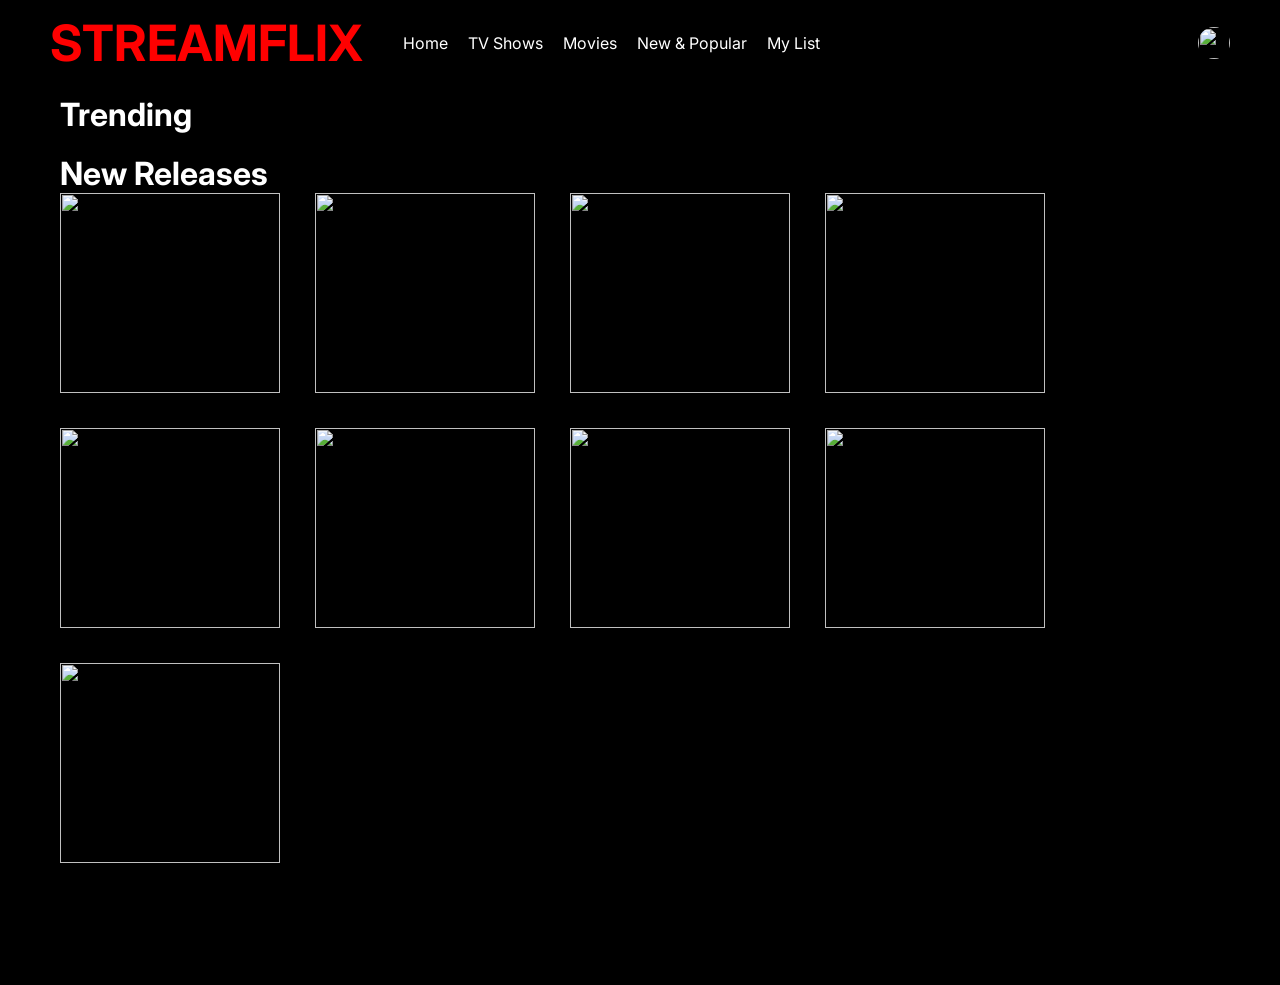
==== index.html @ b3ad477b "Rename UX A2.html to index.html" ====
<html lang="en">
<head>
    <meta charset="UTF-8">
    <meta name="viewport" content="width=device-width, initial-scale=1.0">
    <link rel="stylesheet" href="style.css">
    <link rel="preconnect" href="https://fonts.googleapis.com">
    <link href="https://fonts.googleapis.com/css2?family=Inter:ital,opsz,wght@0,14..32,100..900;1,14..32,100..900&display=swap" rel="stylesheet">
    <link rel="stylesheet" href="https://cdnjs.cloudflare.com/ajax/libs/font-awesome/7.0.1/css/all.min.css">
    <title>Streamflix</title>
</head>
<body>
    <div class="navbar">
        <div class="navbar-container">
            <div class="logo-container"><h1 class="logo">STREAMFLIX</h1></div>
            <div class="menu-container">
                <ul class="menu-list">
                    <li class="menu-list-item">Home</li>
                    <li class="menu-list-item">TV Shows</li>
                    <li class="menu-list-item">Movies</li>
                    <li class="menu-list-item">New & Popular</li>
                    <li class="menu-list-item">My List</li>
                </ul>
            </div>

            <div class="right-icons">
                <i class="navbar-icons fa-solid fa-magnifying-glass"></i>
                <i class="navbar-icons fa-bell"></i>
            </div>
            <div class="profile-container">
                <img class="pfp" src="imgs/blank pfp image.jpg" alt="">
            </div>
        </div>
    </div>

    <div class="container">
        <div class="content-container">
            <div class="new-movies-list">
                <h1 class="new-movies-title">Trending</h1>
                <div class="new-movies-wrapper">
                    <div class="new-movies">
                        <div class="new-movies-item">
                            <img class="new-movies-item-img" src="https://external-content.duckduckgo.com/iu/?u=https%3A%2F%2Fdavidkoepp.com%2Fwp-content%2Fthemes%2Fblankslate%2Fimages%2FMovie%2520Placeholder.jpg&f=1&nofb=1&ipt=322d9ce99c3fa051d58cf9ee9ae0b6f311bbecbfb7d1a58d4cc02c93a56c4b93" alt="">
                            <div class="new-movies-item-info">
                                <div class="new-movies-item-title">Movie 1</div>
                                <p class="new-movies-item-desc">qeqweqweqwebqegqhjehqjebhjqeq</p>
                                <button class="watch-button">Watch</button>
                            </div>
                        </div>

                        <div class="new-movies-item">
                            <img class="new-movies-item-img" src="https://external-content.duckduckgo.com/iu/?u=https%3A%2F%2Fdavidkoepp.com%2Fwp-content%2Fthemes%2Fblankslate%2Fimages%2FMovie%2520Placeholder.jpg&f=1&nofb=1&ipt=322d9ce99c3fa051d58cf9ee9ae0b6f311bbecbfb7d1a58d4cc02c93a56c4b93" alt="">
                            <div class="new-movies-item-info">
                                <div class="new-movies-item-title">Movie 1</div>
                                <p class="new-movies-item-desc">qeqweqweqwebqegqhjehqjebhjqeq</p>
                                <button class="watch-button">Watch</button>
                            </div>
                        </div>

                        <div class="new-movies-item">
                            <img class="new-movies-item-img" src="https://external-content.duckduckgo.com/iu/?u=https%3A%2F%2Fdavidkoepp.com%2Fwp-content%2Fthemes%2Fblankslate%2Fimages%2FMovie%2520Placeholder.jpg&f=1&nofb=1&ipt=322d9ce99c3fa051d58cf9ee9ae0b6f311bbecbfb7d1a58d4cc02c93a56c4b93" alt="">
                            <div class="new-movies-item-info">
                                <div class="new-movies-item-title">Movie 1</div>
                                <p class="new-movies-item-desc">qeqweqweqwebqegqhjehqjebhjqeq</p>
                                <button class="watch-button">Watch</button>
                            </div>
                        </div>

                        <div class="new-movies-item">
                            <img class="new-movies-item-img" src="https://external-content.duckduckgo.com/iu/?u=https%3A%2F%2Fdavidkoepp.com%2Fwp-content%2Fthemes%2Fblankslate%2Fimages%2FMovie%2520Placeholder.jpg&f=1&nofb=1&ipt=322d9ce99c3fa051d58cf9ee9ae0b6f311bbecbfb7d1a58d4cc02c93a56c4b93" alt="">
                            <div class="new-movies-item-info">
                                <div class="new-movies-item-title">Movie 1</div>
                                <p class="new-movies-item-desc">qeqweqweqwebqegqhjehqjebhjqeq</p>
                                <button class="watch-button">Watch</button>
                            </div>
                        </div>

                        <div class="new-movies-item">
                            <img class="new-movies-item-img" src="https://external-content.duckduckgo.com/iu/?u=https%3A%2F%2Fdavidkoepp.com%2Fwp-content%2Fthemes%2Fblankslate%2Fimages%2FMovie%2520Placeholder.jpg&f=1&nofb=1&ipt=322d9ce99c3fa051d58cf9ee9ae0b6f311bbecbfb7d1a58d4cc02c93a56c4b93" alt="">
                            <div class="new-movies-item-info">
                                <div class="new-movies-item-title">Movie 1</div>
                                <p class="new-movies-item-desc">qeqweqweqwebqegqhjehqjebhjqeq</p>
                                <button class="watch-button">Watch</button>
                            </div>
                        </div>

                        <div class="new-movies-item">
                            <img class="new-movies-item-img" src="https://external-content.duckduckgo.com/iu/?u=https%3A%2F%2Fdavidkoepp.com%2Fwp-content%2Fthemes%2Fblankslate%2Fimages%2FMovie%2520Placeholder.jpg&f=1&nofb=1&ipt=322d9ce99c3fa051d58cf9ee9ae0b6f311bbecbfb7d1a58d4cc02c93a56c4b93" alt="">
                            <div class="new-movies-item-info">
                                <div class="new-movies-item-title">Movie 1</div>
                                <p class="new-movies-item-desc">qeqweqweqwebqegqhjehqjebhjqeq</p>
                                <button class="watch-button">Watch</button>
                            </div>
                        </div>

                        <div class="new-movies-item">
                            <img class="new-movies-item-img" src="https://external-content.duckduckgo.com/iu/?u=https%3A%2F%2Fdavidkoepp.com%2Fwp-content%2Fthemes%2Fblankslate%2Fimages%2FMovie%2520Placeholder.jpg&f=1&nofb=1&ipt=322d9ce99c3fa051d58cf9ee9ae0b6f311bbecbfb7d1a58d4cc02c93a56c4b93" alt="">
                            <div class="new-movies-item-info">
                                <div class="new-movies-item-title">Movie 1</div>
                                <p class="new-movies-item-desc">qeqweqweqwebqegqhjehqjebhjqeq</p>
                                <button class="watch-button">Watch</button>
                            </div>
                        </div>

                        <div class="new-movies-item">
                            <img class="new-movies-item-img" src="https://external-content.duckduckgo.com/iu/?u=https%3A%2F%2Fdavidkoepp.com%2Fwp-content%2Fthemes%2Fblankslate%2Fimages%2FMovie%2520Placeholder.jpg&f=1&nofb=1&ipt=322d9ce99c3fa051d58cf9ee9ae0b6f311bbecbfb7d1a58d4cc02c93a56c4b93" alt="">
                            <div class="new-movies-item-info">
                                <div class="new-movies-item-title">Movie 1</div>
                                <p class="new-movies-item-desc">qeqweqweqwebqegqhjehqjebhjqeq</p>
                                <button class="watch-button">Watch</button>
                            </div>
                        </div>

                        <div class="new-movies-item">
                            <img class="new-movies-item-img" src="https://external-content.duckduckgo.com/iu/?u=https%3A%2F%2Fdavidkoepp.com%2Fwp-content%2Fthemes%2Fblankslate%2Fimages%2FMovie%2520Placeholder.jpg&f=1&nofb=1&ipt=322d9ce99c3fa051d58cf9ee9ae0b6f311bbecbfb7d1a58d4cc02c93a56c4b93" alt="">
                            <div class="new-movies-item-info">
                                <div class="new-movies-item-title">Movie 1</div>
                                <p class="new-movies-item-desc">qeqweqweqwebqegqhjehqjebhjqeq</p>
                                <button class="watch-button">Watch</button>
                            </div>
                        </div>
                    </div>
                </div>
                <i class="fa-solid fa-arrow-right r-arrow"></i>
            </div>
        </div>

        <div class="content-container">
            <div class="new-movies-list">
                <h1 class="new-movies-title">New Releases</h1>
                <div class="new-movies-wrapper">
                    <div class="new-movies">
                        <div class="new-movies-item">
                            <img class="new-movies-item-img" src="https://external-content.duckduckgo.com/iu/?u=https%3A%2F%2Fdavidkoepp.com%2Fwp-content%2Fthemes%2Fblankslate%2Fimages%2FMovie%2520Placeholder.jpg&f=1&nofb=1&ipt=322d9ce99c3fa051d58cf9ee9ae0b6f311bbecbfb7d1a58d4cc02c93a56c4b93" alt="">
                            <div class="new-movies-item-info">
                                <div class="new-movies-item-title">Movie 1</div>
                                <p class="new-movies-item-desc">qeqweqweqwebqegqhjehqjebhjqeq</p>
                                <button class="watch-button">Watch</button>
                            </div>
                        </div>

                        <div class="new-movies-item">
                            <img class="new-movies-item-img" src="https://external-content.duckduckgo.com/iu/?u=https%3A%2F%2Fdavidkoepp.com%2Fwp-content%2Fthemes%2Fblankslate%2Fimages%2FMovie%2520Placeholder.jpg&f=1&nofb=1&ipt=322d9ce99c3fa051d58cf9ee9ae0b6f311bbecbfb7d1a58d4cc02c93a56c4b93" alt="">
                            <div class="new-movies-item-info">
                                <div class="new-movies-item-title">Movie 1</div>
                                <p class="new-movies-item-desc">qeqweqweqwebqegqhjehqjebhjqeq</p>
                                <button class="watch-button">Watch</button>
                            </div>
                        </div>

                        <div class="new-movies-item">
                            <img class="new-movies-item-img" src="https://external-content.duckduckgo.com/iu/?u=https%3A%2F%2Fdavidkoepp.com%2Fwp-content%2Fthemes%2Fblankslate%2Fimages%2FMovie%2520Placeholder.jpg&f=1&nofb=1&ipt=322d9ce99c3fa051d58cf9ee9ae0b6f311bbecbfb7d1a58d4cc02c93a56c4b93" alt="">
                            <div class="new-movies-item-info">
                                <div class="new-movies-item-title">Movie 1</div>
                                <p class="new-movies-item-desc">qeqweqweqwebqegqhjehqjebhjqeq</p>
                                <button class="watch-button">Watch</button>
                            </div>
                        </div>

                        <div class="new-movies-item">
                            <img class="new-movies-item-img" src="https://external-content.duckduckgo.com/iu/?u=https%3A%2F%2Fdavidkoepp.com%2Fwp-content%2Fthemes%2Fblankslate%2Fimages%2FMovie%2520Placeholder.jpg&f=1&nofb=1&ipt=322d9ce99c3fa051d58cf9ee9ae0b6f311bbecbfb7d1a58d4cc02c93a56c4b93" alt="">
                            <div class="new-movies-item-info">
                                <div class="new-movies-item-title">Movie 1</div>
                                <p class="new-movies-item-desc">qeqweqweqwebqegqhjehqjebhjqeq</p>
                                <button class="watch-button">Watch</button>
                            </div>
                        </div>

                        <div class="new-movies-item">
                            <img class="new-movies-item-img" src="https://external-content.duckduckgo.com/iu/?u=https%3A%2F%2Fdavidkoepp.com%2Fwp-content%2Fthemes%2Fblankslate%2Fimages%2FMovie%2520Placeholder.jpg&f=1&nofb=1&ipt=322d9ce99c3fa051d58cf9ee9ae0b6f311bbecbfb7d1a58d4cc02c93a56c4b93" alt="">
                            <div class="new-movies-item-info">
                                <div class="new-movies-item-title">Movie 1</div>
                                <p class="new-movies-item-desc">qeqweqweqwebqegqhjehqjebhjqeq</p>
                                <button class="watch-button">Watch</button>
                            </div>
                        </div>

                        <div class="new-movies-item">
                            <img class="new-movies-item-img" src="https://external-content.duckduckgo.com/iu/?u=https%3A%2F%2Fdavidkoepp.com%2Fwp-content%2Fthemes%2Fblankslate%2Fimages%2FMovie%2520Placeholder.jpg&f=1&nofb=1&ipt=322d9ce99c3fa051d58cf9ee9ae0b6f311bbecbfb7d1a58d4cc02c93a56c4b93" alt="">
                            <div class="new-movies-item-info">
                                <div class="new-movies-item-title">Movie 1</div>
                                <p class="new-movies-item-desc">qeqweqweqwebqegqhjehqjebhjqeq</p>
                                <button class="watch-button">Watch</button>
                            </div>
                        </div>

                        <div class="new-movies-item">
                            <img class="new-movies-item-img" src="https://external-content.duckduckgo.com/iu/?u=https%3A%2F%2Fdavidkoepp.com%2Fwp-content%2Fthemes%2Fblankslate%2Fimages%2FMovie%2520Placeholder.jpg&f=1&nofb=1&ipt=322d9ce99c3fa051d58cf9ee9ae0b6f311bbecbfb7d1a58d4cc02c93a56c4b93" alt="">
                            <div class="new-movies-item-info">
                                <div class="new-movies-item-title">Movie 1</div>
                                <p class="new-movies-item-desc">qeqweqweqwebqegqhjehqjebhjqeq</p>
                                <button class="watch-button">Watch</button>
                            </div>
                        </div>

                        <div class="new-movies-item">
                            <img class="new-movies-item-img" src="https://external-content.duckduckgo.com/iu/?u=https%3A%2F%2Fdavidkoepp.com%2Fwp-content%2Fthemes%2Fblankslate%2Fimages%2FMovie%2520Placeholder.jpg&f=1&nofb=1&ipt=322d9ce99c3fa051d58cf9ee9ae0b6f311bbecbfb7d1a58d4cc02c93a56c4b93" alt="">
                            <div class="new-movies-item-info">
                                <div class="new-movies-item-title">Movie 1</div>
                                <p class="new-movies-item-desc">qeqweqweqwebqegqhjehqjebhjqeq</p>
                                <button class="watch-button">Watch</button>
                            </div>
                        </div>

                        <div class="new-movies-item">
                            <img class="new-movies-item-img" src="https://external-content.duckduckgo.com/iu/?u=https%3A%2F%2Fdavidkoepp.com%2Fwp-content%2Fthemes%2Fblankslate%2Fimages%2FMovie%2520Placeholder.jpg&f=1&nofb=1&ipt=322d9ce99c3fa051d58cf9ee9ae0b6f311bbecbfb7d1a58d4cc02c93a56c4b93" alt="">
                            <div class="new-movies-item-info">
                                <div class="new-movies-item-title">Movie 1</div>
                                <p class="new-movies-item-desc">qeqweqweqwebqegqhjehqjebhjqeq</p>
                                <button class="watch-button">Watch</button>
                            </div>
                        </div>
                    </div>
                </div>
                <i class="fa-solid fa-arrow-right r-arrow"></i>
            </div>
        </div>
    </div>
    <script src="streamflix.js"></script>
</body>
</html>
---- style.css ----
*{
    margin: 0;
}

body{
    font-family: "Inter", sans-serif;
}

.container{
    background-color: black;
    min-height: 100vh;
    color: white;
}

.content-container{
    margin-left: 50px;
    background-color: black;
}

.new-movies-list{
    padding: 10px;
}

.navbar{
    width: 100%;
    height: 50px;
    background-color: black;
    padding-bottom: 35px;
}

.right-icons {
    display:flex;  
    align-items:center;  
    gap:12px;
}

.navbar-icons{
    color: white;
    cursor: pointer;
}

.navbar-container{
    display: flex;
    align-items: center;
    background-color: black;
    padding: 0 50px;
    height: 85px;
    font-family: "Inter", sans-serif;
}

.logo-container{
    flex: 3;
    color: red;
}

.logo{
    font-family: "Inter", sans-serif;
    font-size: 50px;
}

.menu-container{
    flex: 10;
    color: white;
}

.menu-list{
    display: flex;
    list-style: none;
}

.menu-list-item{
    margin-right: 20px;
}

.profile-container{
    flex: 0.25;
}

.pfp{
    width: 32px;
    height: 32px;
    border-radius: 50%;
    object-fit: cover;
}

.new-movies-wrapper {
    width: 100%;
    position: relative;
    overflow: hidden;
}

.new-movies {
    display: flex;
    gap: 35px;
    flex-wrap: wrap;
}

.new-movies-item {
    flex-shrink: 0;
    position: relative;
}

.new-movies-item:hover .new-movies-item-img{
    transform: scale(1.2);
}

.new-movies-item-img {
    transition: all 0.25s ease-in-out;
    width: 220px;
    height: 200px;
    object-fit: cover;
    display: block;
}

.new-movies-item {
    flex-shrink: 0;
    position: relative;
    cursor: pointer;
}

.new-movies-item-info {
    position: absolute;
    bottom: 0;
    left: 0;
    right: 0;
    top: 0;
    background: linear-gradient(to top, rgba(0, 0, 0, 0.9), rgba(0, 0, 0, 0));
    padding: 20px;
    opacity: 0;
    transition: opacity 0.25s ease-in-out;
    display: flex;
    flex-direction: column;
    gap: 10px;
    justify-content: flex-end;
}

.new-movies-item:hover .new-movies-item-info {
    opacity: 1;
}

.new-movies-item:hover .new-movies-item-img {
    transform: scale(1.2);
}

.new-movies-item-title {
    font-size: 18px;
    font-weight: bold;
    margin: 0;
}

.new-movies-item-desc {
    font-size: 13px;
    line-height: 1.3;
    margin: 0;
    max-height: 40px;
    overflow: hidden;
}

.watch-button {
    background-color: red;
    color: white;
    border: none;
    padding: 8px 16px;
    font-size: 14px;
    font-weight: bold;
    border-radius: 4px;
    cursor: pointer;
    transition: background-color 0.2s ease;
    align-self: flex-start;
    width: fit-content;
}

.watch-button:hover {
    background-color: darkred;
}

.new-movies-list {
    position: relative;
    transform: translateX(0);
}

.r-arrow {
    font-size: 100px;
    position: absolute;
    top: 100px;
    right: 20px;
    opacity: 0.5;
    cursor: pointer;
}
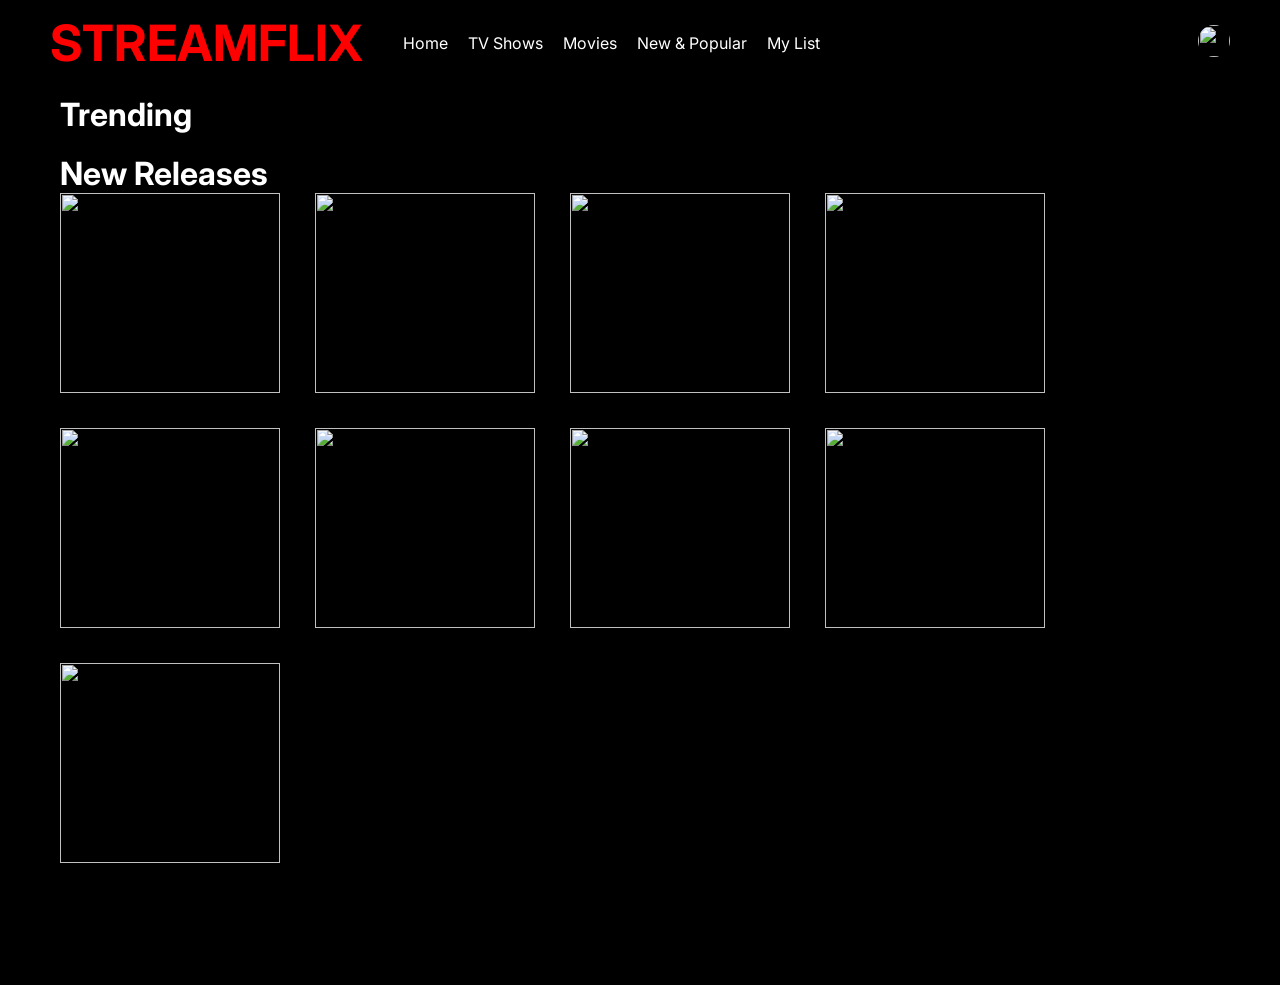
==== commit 6126360d: "fixing errors from W3C HTML Validator" ====
--- a/index.html
+++ b/index.html
@@ -1,220 +1,220 @@
-<html lang="en">
-<head>
-    <meta charset="UTF-8">
-    <meta name="viewport" content="width=device-width, initial-scale=1.0">
-    <link rel="stylesheet" href="style.css">
-    <link rel="preconnect" href="https://fonts.googleapis.com">
-    <link href="https://fonts.googleapis.com/css2?family=Inter:ital,opsz,wght@0,14..32,100..900;1,14..32,100..900&display=swap" rel="stylesheet">
-    <link rel="stylesheet" href="https://cdnjs.cloudflare.com/ajax/libs/font-awesome/7.0.1/css/all.min.css">
-    <title>Streamflix</title>
-</head>
-<body>
-    <div class="navbar">
-        <div class="navbar-container">
-            <div class="logo-container"><h1 class="logo">STREAMFLIX</h1></div>
-            <div class="menu-container">
-                <ul class="menu-list">
-                    <li class="menu-list-item">Home</li>
-                    <li class="menu-list-item">TV Shows</li>
-                    <li class="menu-list-item">Movies</li>
-                    <li class="menu-list-item">New & Popular</li>
-                    <li class="menu-list-item">My List</li>
-                </ul>
-            </div>
-
-            <div class="right-icons">
-                <i class="navbar-icons fa-solid fa-magnifying-glass"></i>
-                <i class="navbar-icons fa-bell"></i>
-            </div>
-            <div class="profile-container">
-                <img class="pfp" src="imgs/blank pfp image.jpg" alt="">
-            </div>
-        </div>
-    </div>
-
-    <div class="container">
-        <div class="content-container">
-            <div class="new-movies-list">
-                <h1 class="new-movies-title">Trending</h1>
-                <div class="new-movies-wrapper">
-                    <div class="new-movies">
-                        <div class="new-movies-item">
-                            <img class="new-movies-item-img" src="https://external-content.duckduckgo.com/iu/?u=https%3A%2F%2Fdavidkoepp.com%2Fwp-content%2Fthemes%2Fblankslate%2Fimages%2FMovie%2520Placeholder.jpg&f=1&nofb=1&ipt=322d9ce99c3fa051d58cf9ee9ae0b6f311bbecbfb7d1a58d4cc02c93a56c4b93" alt="">
-                            <div class="new-movies-item-info">
-                                <div class="new-movies-item-title">Movie 1</div>
-                                <p class="new-movies-item-desc">qeqweqweqwebqegqhjehqjebhjqeq</p>
-                                <button class="watch-button">Watch</button>
-                            </div>
-                        </div>
-
-                        <div class="new-movies-item">
-                            <img class="new-movies-item-img" src="https://external-content.duckduckgo.com/iu/?u=https%3A%2F%2Fdavidkoepp.com%2Fwp-content%2Fthemes%2Fblankslate%2Fimages%2FMovie%2520Placeholder.jpg&f=1&nofb=1&ipt=322d9ce99c3fa051d58cf9ee9ae0b6f311bbecbfb7d1a58d4cc02c93a56c4b93" alt="">
-                            <div class="new-movies-item-info">
-                                <div class="new-movies-item-title">Movie 1</div>
-                                <p class="new-movies-item-desc">qeqweqweqwebqegqhjehqjebhjqeq</p>
-                                <button class="watch-button">Watch</button>
-                            </div>
-                        </div>
-
-                        <div class="new-movies-item">
-                            <img class="new-movies-item-img" src="https://external-content.duckduckgo.com/iu/?u=https%3A%2F%2Fdavidkoepp.com%2Fwp-content%2Fthemes%2Fblankslate%2Fimages%2FMovie%2520Placeholder.jpg&f=1&nofb=1&ipt=322d9ce99c3fa051d58cf9ee9ae0b6f311bbecbfb7d1a58d4cc02c93a56c4b93" alt="">
-                            <div class="new-movies-item-info">
-                                <div class="new-movies-item-title">Movie 1</div>
-                                <p class="new-movies-item-desc">qeqweqweqwebqegqhjehqjebhjqeq</p>
-                                <button class="watch-button">Watch</button>
-                            </div>
-                        </div>
-
-                        <div class="new-movies-item">
-                            <img class="new-movies-item-img" src="https://external-content.duckduckgo.com/iu/?u=https%3A%2F%2Fdavidkoepp.com%2Fwp-content%2Fthemes%2Fblankslate%2Fimages%2FMovie%2520Placeholder.jpg&f=1&nofb=1&ipt=322d9ce99c3fa051d58cf9ee9ae0b6f311bbecbfb7d1a58d4cc02c93a56c4b93" alt="">
-                            <div class="new-movies-item-info">
-                                <div class="new-movies-item-title">Movie 1</div>
-                                <p class="new-movies-item-desc">qeqweqweqwebqegqhjehqjebhjqeq</p>
-                                <button class="watch-button">Watch</button>
-                            </div>
-                        </div>
-
-                        <div class="new-movies-item">
-                            <img class="new-movies-item-img" src="https://external-content.duckduckgo.com/iu/?u=https%3A%2F%2Fdavidkoepp.com%2Fwp-content%2Fthemes%2Fblankslate%2Fimages%2FMovie%2520Placeholder.jpg&f=1&nofb=1&ipt=322d9ce99c3fa051d58cf9ee9ae0b6f311bbecbfb7d1a58d4cc02c93a56c4b93" alt="">
-                            <div class="new-movies-item-info">
-                                <div class="new-movies-item-title">Movie 1</div>
-                                <p class="new-movies-item-desc">qeqweqweqwebqegqhjehqjebhjqeq</p>
-                                <button class="watch-button">Watch</button>
-                            </div>
-                        </div>
-
-                        <div class="new-movies-item">
-                            <img class="new-movies-item-img" src="https://external-content.duckduckgo.com/iu/?u=https%3A%2F%2Fdavidkoepp.com%2Fwp-content%2Fthemes%2Fblankslate%2Fimages%2FMovie%2520Placeholder.jpg&f=1&nofb=1&ipt=322d9ce99c3fa051d58cf9ee9ae0b6f311bbecbfb7d1a58d4cc02c93a56c4b93" alt="">
-                            <div class="new-movies-item-info">
-                                <div class="new-movies-item-title">Movie 1</div>
-                                <p class="new-movies-item-desc">qeqweqweqwebqegqhjehqjebhjqeq</p>
-                                <button class="watch-button">Watch</button>
-                            </div>
-                        </div>
-
-                        <div class="new-movies-item">
-                            <img class="new-movies-item-img" src="https://external-content.duckduckgo.com/iu/?u=https%3A%2F%2Fdavidkoepp.com%2Fwp-content%2Fthemes%2Fblankslate%2Fimages%2FMovie%2520Placeholder.jpg&f=1&nofb=1&ipt=322d9ce99c3fa051d58cf9ee9ae0b6f311bbecbfb7d1a58d4cc02c93a56c4b93" alt="">
-                            <div class="new-movies-item-info">
-                                <div class="new-movies-item-title">Movie 1</div>
-                                <p class="new-movies-item-desc">qeqweqweqwebqegqhjehqjebhjqeq</p>
-                                <button class="watch-button">Watch</button>
-                            </div>
-                        </div>
-
-                        <div class="new-movies-item">
-                            <img class="new-movies-item-img" src="https://external-content.duckduckgo.com/iu/?u=https%3A%2F%2Fdavidkoepp.com%2Fwp-content%2Fthemes%2Fblankslate%2Fimages%2FMovie%2520Placeholder.jpg&f=1&nofb=1&ipt=322d9ce99c3fa051d58cf9ee9ae0b6f311bbecbfb7d1a58d4cc02c93a56c4b93" alt="">
-                            <div class="new-movies-item-info">
-                                <div class="new-movies-item-title">Movie 1</div>
-                                <p class="new-movies-item-desc">qeqweqweqwebqegqhjehqjebhjqeq</p>
-                                <button class="watch-button">Watch</button>
-                            </div>
-                        </div>
-
-                        <div class="new-movies-item">
-                            <img class="new-movies-item-img" src="https://external-content.duckduckgo.com/iu/?u=https%3A%2F%2Fdavidkoepp.com%2Fwp-content%2Fthemes%2Fblankslate%2Fimages%2FMovie%2520Placeholder.jpg&f=1&nofb=1&ipt=322d9ce99c3fa051d58cf9ee9ae0b6f311bbecbfb7d1a58d4cc02c93a56c4b93" alt="">
-                            <div class="new-movies-item-info">
-                                <div class="new-movies-item-title">Movie 1</div>
-                                <p class="new-movies-item-desc">qeqweqweqwebqegqhjehqjebhjqeq</p>
-                                <button class="watch-button">Watch</button>
-                            </div>
-                        </div>
-                    </div>
-                </div>
-                <i class="fa-solid fa-arrow-right r-arrow"></i>
-            </div>
-        </div>
-
-        <div class="content-container">
-            <div class="new-movies-list">
-                <h1 class="new-movies-title">New Releases</h1>
-                <div class="new-movies-wrapper">
-                    <div class="new-movies">
-                        <div class="new-movies-item">
-                            <img class="new-movies-item-img" src="https://external-content.duckduckgo.com/iu/?u=https%3A%2F%2Fdavidkoepp.com%2Fwp-content%2Fthemes%2Fblankslate%2Fimages%2FMovie%2520Placeholder.jpg&f=1&nofb=1&ipt=322d9ce99c3fa051d58cf9ee9ae0b6f311bbecbfb7d1a58d4cc02c93a56c4b93" alt="">
-                            <div class="new-movies-item-info">
-                                <div class="new-movies-item-title">Movie 1</div>
-                                <p class="new-movies-item-desc">qeqweqweqwebqegqhjehqjebhjqeq</p>
-                                <button class="watch-button">Watch</button>
-                            </div>
-                        </div>
-
-                        <div class="new-movies-item">
-                            <img class="new-movies-item-img" src="https://external-content.duckduckgo.com/iu/?u=https%3A%2F%2Fdavidkoepp.com%2Fwp-content%2Fthemes%2Fblankslate%2Fimages%2FMovie%2520Placeholder.jpg&f=1&nofb=1&ipt=322d9ce99c3fa051d58cf9ee9ae0b6f311bbecbfb7d1a58d4cc02c93a56c4b93" alt="">
-                            <div class="new-movies-item-info">
-                                <div class="new-movies-item-title">Movie 1</div>
-                                <p class="new-movies-item-desc">qeqweqweqwebqegqhjehqjebhjqeq</p>
-                                <button class="watch-button">Watch</button>
-                            </div>
-                        </div>
-
-                        <div class="new-movies-item">
-                            <img class="new-movies-item-img" src="https://external-content.duckduckgo.com/iu/?u=https%3A%2F%2Fdavidkoepp.com%2Fwp-content%2Fthemes%2Fblankslate%2Fimages%2FMovie%2520Placeholder.jpg&f=1&nofb=1&ipt=322d9ce99c3fa051d58cf9ee9ae0b6f311bbecbfb7d1a58d4cc02c93a56c4b93" alt="">
-                            <div class="new-movies-item-info">
-                                <div class="new-movies-item-title">Movie 1</div>
-                                <p class="new-movies-item-desc">qeqweqweqwebqegqhjehqjebhjqeq</p>
-                                <button class="watch-button">Watch</button>
-                            </div>
-                        </div>
-
-                        <div class="new-movies-item">
-                            <img class="new-movies-item-img" src="https://external-content.duckduckgo.com/iu/?u=https%3A%2F%2Fdavidkoepp.com%2Fwp-content%2Fthemes%2Fblankslate%2Fimages%2FMovie%2520Placeholder.jpg&f=1&nofb=1&ipt=322d9ce99c3fa051d58cf9ee9ae0b6f311bbecbfb7d1a58d4cc02c93a56c4b93" alt="">
-                            <div class="new-movies-item-info">
-                                <div class="new-movies-item-title">Movie 1</div>
-                                <p class="new-movies-item-desc">qeqweqweqwebqegqhjehqjebhjqeq</p>
-                                <button class="watch-button">Watch</button>
-                            </div>
-                        </div>
-
-                        <div class="new-movies-item">
-                            <img class="new-movies-item-img" src="https://external-content.duckduckgo.com/iu/?u=https%3A%2F%2Fdavidkoepp.com%2Fwp-content%2Fthemes%2Fblankslate%2Fimages%2FMovie%2520Placeholder.jpg&f=1&nofb=1&ipt=322d9ce99c3fa051d58cf9ee9ae0b6f311bbecbfb7d1a58d4cc02c93a56c4b93" alt="">
-                            <div class="new-movies-item-info">
-                                <div class="new-movies-item-title">Movie 1</div>
-                                <p class="new-movies-item-desc">qeqweqweqwebqegqhjehqjebhjqeq</p>
-                                <button class="watch-button">Watch</button>
-                            </div>
-                        </div>
-
-                        <div class="new-movies-item">
-                            <img class="new-movies-item-img" src="https://external-content.duckduckgo.com/iu/?u=https%3A%2F%2Fdavidkoepp.com%2Fwp-content%2Fthemes%2Fblankslate%2Fimages%2FMovie%2520Placeholder.jpg&f=1&nofb=1&ipt=322d9ce99c3fa051d58cf9ee9ae0b6f311bbecbfb7d1a58d4cc02c93a56c4b93" alt="">
-                            <div class="new-movies-item-info">
-                                <div class="new-movies-item-title">Movie 1</div>
-                                <p class="new-movies-item-desc">qeqweqweqwebqegqhjehqjebhjqeq</p>
-                                <button class="watch-button">Watch</button>
-                            </div>
-                        </div>
-
-                        <div class="new-movies-item">
-                            <img class="new-movies-item-img" src="https://external-content.duckduckgo.com/iu/?u=https%3A%2F%2Fdavidkoepp.com%2Fwp-content%2Fthemes%2Fblankslate%2Fimages%2FMovie%2520Placeholder.jpg&f=1&nofb=1&ipt=322d9ce99c3fa051d58cf9ee9ae0b6f311bbecbfb7d1a58d4cc02c93a56c4b93" alt="">
-                            <div class="new-movies-item-info">
-                                <div class="new-movies-item-title">Movie 1</div>
-                                <p class="new-movies-item-desc">qeqweqweqwebqegqhjehqjebhjqeq</p>
-                                <button class="watch-button">Watch</button>
-                            </div>
-                        </div>
-
-                        <div class="new-movies-item">
-                            <img class="new-movies-item-img" src="https://external-content.duckduckgo.com/iu/?u=https%3A%2F%2Fdavidkoepp.com%2Fwp-content%2Fthemes%2Fblankslate%2Fimages%2FMovie%2520Placeholder.jpg&f=1&nofb=1&ipt=322d9ce99c3fa051d58cf9ee9ae0b6f311bbecbfb7d1a58d4cc02c93a56c4b93" alt="">
-                            <div class="new-movies-item-info">
-                                <div class="new-movies-item-title">Movie 1</div>
-                                <p class="new-movies-item-desc">qeqweqweqwebqegqhjehqjebhjqeq</p>
-                                <button class="watch-button">Watch</button>
-                            </div>
-                        </div>
-
-                        <div class="new-movies-item">
-                            <img class="new-movies-item-img" src="https://external-content.duckduckgo.com/iu/?u=https%3A%2F%2Fdavidkoepp.com%2Fwp-content%2Fthemes%2Fblankslate%2Fimages%2FMovie%2520Placeholder.jpg&f=1&nofb=1&ipt=322d9ce99c3fa051d58cf9ee9ae0b6f311bbecbfb7d1a58d4cc02c93a56c4b93" alt="">
-                            <div class="new-movies-item-info">
-                                <div class="new-movies-item-title">Movie 1</div>
-                                <p class="new-movies-item-desc">qeqweqweqwebqegqhjehqjebhjqeq</p>
-                                <button class="watch-button">Watch</button>
-                            </div>
-                        </div>
-                    </div>
-                </div>
-                <i class="fa-solid fa-arrow-right r-arrow"></i>
-            </div>
-        </div>
-    </div>
-    <script src="streamflix.js"></script>
-</body>
-</html>
+<!DOCTYPE html>
+<html lang="en">
+<head>
+    <meta charset="UTF-8">
+    <meta name="viewport" content="width=device-width, initial-scale=1.0">
+    <link rel="stylesheet" href="style.css">
+    <link rel="preconnect" href="https://fonts.googleapis.com">
+    <link href="https://fonts.googleapis.com/css2?family=Inter:ital,opsz,wght@0,14..32,100..900;1,14..32,100..900&display=swap" rel="stylesheet">
+    <link rel="stylesheet" href="https://cdnjs.cloudflare.com/ajax/libs/font-awesome/7.0.1/css/all.min.css">
+    <title>Streamflix</title>
+</head>
+<body>
+    <div class="navbar">
+        <div class="navbar-container">
+            <div class="logo-container"><h1 class="logo">STREAMFLIX</h1></div>
+            <div class="menu-container">
+                <ul class="menu-list">
+                    <li class="menu-list-item">Home</li>
+                    <li class="menu-list-item">TV Shows</li>
+                    <li class="menu-list-item">Movies</li>
+                    <li class="menu-list-item">New & Popular</li>
+                    <li class="menu-list-item">My List</li>
+                </ul>
+            </div>
+
+            <div class="right-icons">
+                <i class="navbar-icons fa-solid fa-magnifying-glass"></i>
+            </div>
+            <div class="profile-container">
+                <img class="pfp" src="imgs/blank-pfp-image.jpg" alt="">
+            </div>
+        </div>
+    </div>
+
+    <div class="container">
+        <div class="content-container">
+            <div class="new-movies-list">
+                <h1 class="new-movies-title">Trending</h1>
+                <div class="new-movies-wrapper">
+                    <div class="new-movies">
+                        <div class="new-movies-item">
+                            <img class="new-movies-item-img" src="https://external-content.duckduckgo.com/iu/?u=https%3A%2F%2Fdavidkoepp.com%2Fwp-content%2Fthemes%2Fblankslate%2Fimages%2FMovie%2520Placeholder.jpg&f=1&nofb=1&ipt=322d9ce99c3fa051d58cf9ee9ae0b6f311bbecbfb7d1a58d4cc02c93a56c4b93" alt="">
+                            <div class="new-movies-item-info">
+                                <div class="new-movies-item-title">Movie 1</div>
+                                <p class="new-movies-item-desc">qeqweqweqwebqegqhjehqjebhjqeq</p>
+                                <button class="watch-button">Watch</button>
+                            </div>
+                        </div>
+
+                        <div class="new-movies-item">
+                            <img class="new-movies-item-img" src="https://external-content.duckduckgo.com/iu/?u=https%3A%2F%2Fdavidkoepp.com%2Fwp-content%2Fthemes%2Fblankslate%2Fimages%2FMovie%2520Placeholder.jpg&f=1&nofb=1&ipt=322d9ce99c3fa051d58cf9ee9ae0b6f311bbecbfb7d1a58d4cc02c93a56c4b93" alt="">
+                            <div class="new-movies-item-info">
+                                <div class="new-movies-item-title">Movie 1</div>
+                                <p class="new-movies-item-desc">qeqweqweqwebqegqhjehqjebhjqeq</p>
+                                <button class="watch-button">Watch</button>
+                            </div>
+                        </div>
+
+                        <div class="new-movies-item">
+                            <img class="new-movies-item-img" src="https://external-content.duckduckgo.com/iu/?u=https%3A%2F%2Fdavidkoepp.com%2Fwp-content%2Fthemes%2Fblankslate%2Fimages%2FMovie%2520Placeholder.jpg&f=1&nofb=1&ipt=322d9ce99c3fa051d58cf9ee9ae0b6f311bbecbfb7d1a58d4cc02c93a56c4b93" alt="">
+                            <div class="new-movies-item-info">
+                                <div class="new-movies-item-title">Movie 1</div>
+                                <p class="new-movies-item-desc">qeqweqweqwebqegqhjehqjebhjqeq</p>
+                                <button class="watch-button">Watch</button>
+                            </div>
+                        </div>
+
+                        <div class="new-movies-item">
+                            <img class="new-movies-item-img" src="https://external-content.duckduckgo.com/iu/?u=https%3A%2F%2Fdavidkoepp.com%2Fwp-content%2Fthemes%2Fblankslate%2Fimages%2FMovie%2520Placeholder.jpg&f=1&nofb=1&ipt=322d9ce99c3fa051d58cf9ee9ae0b6f311bbecbfb7d1a58d4cc02c93a56c4b93" alt="">
+                            <div class="new-movies-item-info">
+                                <div class="new-movies-item-title">Movie 1</div>
+                                <p class="new-movies-item-desc">qeqweqweqwebqegqhjehqjebhjqeq</p>
+                                <button class="watch-button">Watch</button>
+                            </div>
+                        </div>
+
+                        <div class="new-movies-item">
+                            <img class="new-movies-item-img" src="https://external-content.duckduckgo.com/iu/?u=https%3A%2F%2Fdavidkoepp.com%2Fwp-content%2Fthemes%2Fblankslate%2Fimages%2FMovie%2520Placeholder.jpg&f=1&nofb=1&ipt=322d9ce99c3fa051d58cf9ee9ae0b6f311bbecbfb7d1a58d4cc02c93a56c4b93" alt="">
+                            <div class="new-movies-item-info">
+                                <div class="new-movies-item-title">Movie 1</div>
+                                <p class="new-movies-item-desc">qeqweqweqwebqegqhjehqjebhjqeq</p>
+                                <button class="watch-button">Watch</button>
+                            </div>
+                        </div>
+
+                        <div class="new-movies-item">
+                            <img class="new-movies-item-img" src="https://external-content.duckduckgo.com/iu/?u=https%3A%2F%2Fdavidkoepp.com%2Fwp-content%2Fthemes%2Fblankslate%2Fimages%2FMovie%2520Placeholder.jpg&f=1&nofb=1&ipt=322d9ce99c3fa051d58cf9ee9ae0b6f311bbecbfb7d1a58d4cc02c93a56c4b93" alt="">
+                            <div class="new-movies-item-info">
+                                <div class="new-movies-item-title">Movie 1</div>
+                                <p class="new-movies-item-desc">qeqweqweqwebqegqhjehqjebhjqeq</p>
+                                <button class="watch-button">Watch</button>
+                            </div>
+                        </div>
+
+                        <div class="new-movies-item">
+                            <img class="new-movies-item-img" src="https://external-content.duckduckgo.com/iu/?u=https%3A%2F%2Fdavidkoepp.com%2Fwp-content%2Fthemes%2Fblankslate%2Fimages%2FMovie%2520Placeholder.jpg&f=1&nofb=1&ipt=322d9ce99c3fa051d58cf9ee9ae0b6f311bbecbfb7d1a58d4cc02c93a56c4b93" alt="">
+                            <div class="new-movies-item-info">
+                                <div class="new-movies-item-title">Movie 1</div>
+                                <p class="new-movies-item-desc">qeqweqweqwebqegqhjehqjebhjqeq</p>
+                                <button class="watch-button">Watch</button>
+                            </div>
+                        </div>
+
+                        <div class="new-movies-item">
+                            <img class="new-movies-item-img" src="https://external-content.duckduckgo.com/iu/?u=https%3A%2F%2Fdavidkoepp.com%2Fwp-content%2Fthemes%2Fblankslate%2Fimages%2FMovie%2520Placeholder.jpg&f=1&nofb=1&ipt=322d9ce99c3fa051d58cf9ee9ae0b6f311bbecbfb7d1a58d4cc02c93a56c4b93" alt="">
+                            <div class="new-movies-item-info">
+                                <div class="new-movies-item-title">Movie 1</div>
+                                <p class="new-movies-item-desc">qeqweqweqwebqegqhjehqjebhjqeq</p>
+                                <button class="watch-button">Watch</button>
+                            </div>
+                        </div>
+
+                        <div class="new-movies-item">
+                            <img class="new-movies-item-img" src="https://external-content.duckduckgo.com/iu/?u=https%3A%2F%2Fdavidkoepp.com%2Fwp-content%2Fthemes%2Fblankslate%2Fimages%2FMovie%2520Placeholder.jpg&f=1&nofb=1&ipt=322d9ce99c3fa051d58cf9ee9ae0b6f311bbecbfb7d1a58d4cc02c93a56c4b93" alt="">
+                            <div class="new-movies-item-info">
+                                <div class="new-movies-item-title">Movie 1</div>
+                                <p class="new-movies-item-desc">qeqweqweqwebqegqhjehqjebhjqeq</p>
+                                <button class="watch-button">Watch</button>
+                            </div>
+                        </div>
+                    </div>
+                </div>
+                <i class="fa-solid fa-arrow-right r-arrow"></i>
+            </div>
+        </div>
+
+        <div class="content-container">
+            <div class="new-movies-list">
+                <h1 class="new-movies-title">New Releases</h1>
+                <div class="new-movies-wrapper">
+                    <div class="new-movies">
+                        <div class="new-movies-item">
+                            <img class="new-movies-item-img" src="https://external-content.duckduckgo.com/iu/?u=https%3A%2F%2Fdavidkoepp.com%2Fwp-content%2Fthemes%2Fblankslate%2Fimages%2FMovie%2520Placeholder.jpg&f=1&nofb=1&ipt=322d9ce99c3fa051d58cf9ee9ae0b6f311bbecbfb7d1a58d4cc02c93a56c4b93" alt="">
+                            <div class="new-movies-item-info">
+                                <div class="new-movies-item-title">Movie 1</div>
+                                <p class="new-movies-item-desc">qeqweqweqwebqegqhjehqjebhjqeq</p>
+                                <button class="watch-button">Watch</button>
+                            </div>
+                        </div>
+
+                        <div class="new-movies-item">
+                            <img class="new-movies-item-img" src="https://external-content.duckduckgo.com/iu/?u=https%3A%2F%2Fdavidkoepp.com%2Fwp-content%2Fthemes%2Fblankslate%2Fimages%2FMovie%2520Placeholder.jpg&f=1&nofb=1&ipt=322d9ce99c3fa051d58cf9ee9ae0b6f311bbecbfb7d1a58d4cc02c93a56c4b93" alt="">
+                            <div class="new-movies-item-info">
+                                <div class="new-movies-item-title">Movie 1</div>
+                                <p class="new-movies-item-desc">qeqweqweqwebqegqhjehqjebhjqeq</p>
+                                <button class="watch-button">Watch</button>
+                            </div>
+                        </div>
+
+                        <div class="new-movies-item">
+                            <img class="new-movies-item-img" src="https://external-content.duckduckgo.com/iu/?u=https%3A%2F%2Fdavidkoepp.com%2Fwp-content%2Fthemes%2Fblankslate%2Fimages%2FMovie%2520Placeholder.jpg&f=1&nofb=1&ipt=322d9ce99c3fa051d58cf9ee9ae0b6f311bbecbfb7d1a58d4cc02c93a56c4b93" alt="">
+                            <div class="new-movies-item-info">
+                                <div class="new-movies-item-title">Movie 1</div>
+                                <p class="new-movies-item-desc">qeqweqweqwebqegqhjehqjebhjqeq</p>
+                                <button class="watch-button">Watch</button>
+                            </div>
+                        </div>
+
+                        <div class="new-movies-item">
+                            <img class="new-movies-item-img" src="https://external-content.duckduckgo.com/iu/?u=https%3A%2F%2Fdavidkoepp.com%2Fwp-content%2Fthemes%2Fblankslate%2Fimages%2FMovie%2520Placeholder.jpg&f=1&nofb=1&ipt=322d9ce99c3fa051d58cf9ee9ae0b6f311bbecbfb7d1a58d4cc02c93a56c4b93" alt="">
+                            <div class="new-movies-item-info">
+                                <div class="new-movies-item-title">Movie 1</div>
+                                <p class="new-movies-item-desc">qeqweqweqwebqegqhjehqjebhjqeq</p>
+                                <button class="watch-button">Watch</button>
+                            </div>
+                        </div>
+
+                        <div class="new-movies-item">
+                            <img class="new-movies-item-img" src="https://external-content.duckduckgo.com/iu/?u=https%3A%2F%2Fdavidkoepp.com%2Fwp-content%2Fthemes%2Fblankslate%2Fimages%2FMovie%2520Placeholder.jpg&f=1&nofb=1&ipt=322d9ce99c3fa051d58cf9ee9ae0b6f311bbecbfb7d1a58d4cc02c93a56c4b93" alt="">
+                            <div class="new-movies-item-info">
+                                <div class="new-movies-item-title">Movie 1</div>
+                                <p class="new-movies-item-desc">qeqweqweqwebqegqhjehqjebhjqeq</p>
+                                <button class="watch-button">Watch</button>
+                            </div>
+                        </div>
+
+                        <div class="new-movies-item">
+                            <img class="new-movies-item-img" src="https://external-content.duckduckgo.com/iu/?u=https%3A%2F%2Fdavidkoepp.com%2Fwp-content%2Fthemes%2Fblankslate%2Fimages%2FMovie%2520Placeholder.jpg&f=1&nofb=1&ipt=322d9ce99c3fa051d58cf9ee9ae0b6f311bbecbfb7d1a58d4cc02c93a56c4b93" alt="">
+                            <div class="new-movies-item-info">
+                                <div class="new-movies-item-title">Movie 1</div>
+                                <p class="new-movies-item-desc">qeqweqweqwebqegqhjehqjebhjqeq</p>
+                                <button class="watch-button">Watch</button>
+                            </div>
+                        </div>
+
+                        <div class="new-movies-item">
+                            <img class="new-movies-item-img" src="https://external-content.duckduckgo.com/iu/?u=https%3A%2F%2Fdavidkoepp.com%2Fwp-content%2Fthemes%2Fblankslate%2Fimages%2FMovie%2520Placeholder.jpg&f=1&nofb=1&ipt=322d9ce99c3fa051d58cf9ee9ae0b6f311bbecbfb7d1a58d4cc02c93a56c4b93" alt="">
+                            <div class="new-movies-item-info">
+                                <div class="new-movies-item-title">Movie 1</div>
+                                <p class="new-movies-item-desc">qeqweqweqwebqegqhjehqjebhjqeq</p>
+                                <button class="watch-button">Watch</button>
+                            </div>
+                        </div>
+
+                        <div class="new-movies-item">
+                            <img class="new-movies-item-img" src="https://external-content.duckduckgo.com/iu/?u=https%3A%2F%2Fdavidkoepp.com%2Fwp-content%2Fthemes%2Fblankslate%2Fimages%2FMovie%2520Placeholder.jpg&f=1&nofb=1&ipt=322d9ce99c3fa051d58cf9ee9ae0b6f311bbecbfb7d1a58d4cc02c93a56c4b93" alt="">
+                            <div class="new-movies-item-info">
+                                <div class="new-movies-item-title">Movie 1</div>
+                                <p class="new-movies-item-desc">qeqweqweqwebqegqhjehqjebhjqeq</p>
+                                <button class="watch-button">Watch</button>
+                            </div>
+                        </div>
+
+                        <div class="new-movies-item">
+                            <img class="new-movies-item-img" src="https://external-content.duckduckgo.com/iu/?u=https%3A%2F%2Fdavidkoepp.com%2Fwp-content%2Fthemes%2Fblankslate%2Fimages%2FMovie%2520Placeholder.jpg&f=1&nofb=1&ipt=322d9ce99c3fa051d58cf9ee9ae0b6f311bbecbfb7d1a58d4cc02c93a56c4b93" alt="">
+                            <div class="new-movies-item-info">
+                                <div class="new-movies-item-title">Movie 1</div>
+                                <p class="new-movies-item-desc">qeqweqweqwebqegqhjehqjebhjqeq</p>
+                                <button class="watch-button">Watch</button>
+                            </div>
+                        </div>
+                    </div>
+                </div>
+                <i class="fa-solid fa-arrow-right r-arrow"></i>
+            </div>
+        </div>
+    </div>
+    <script src="streamflix.js"></script>
+</body>
+</html>
